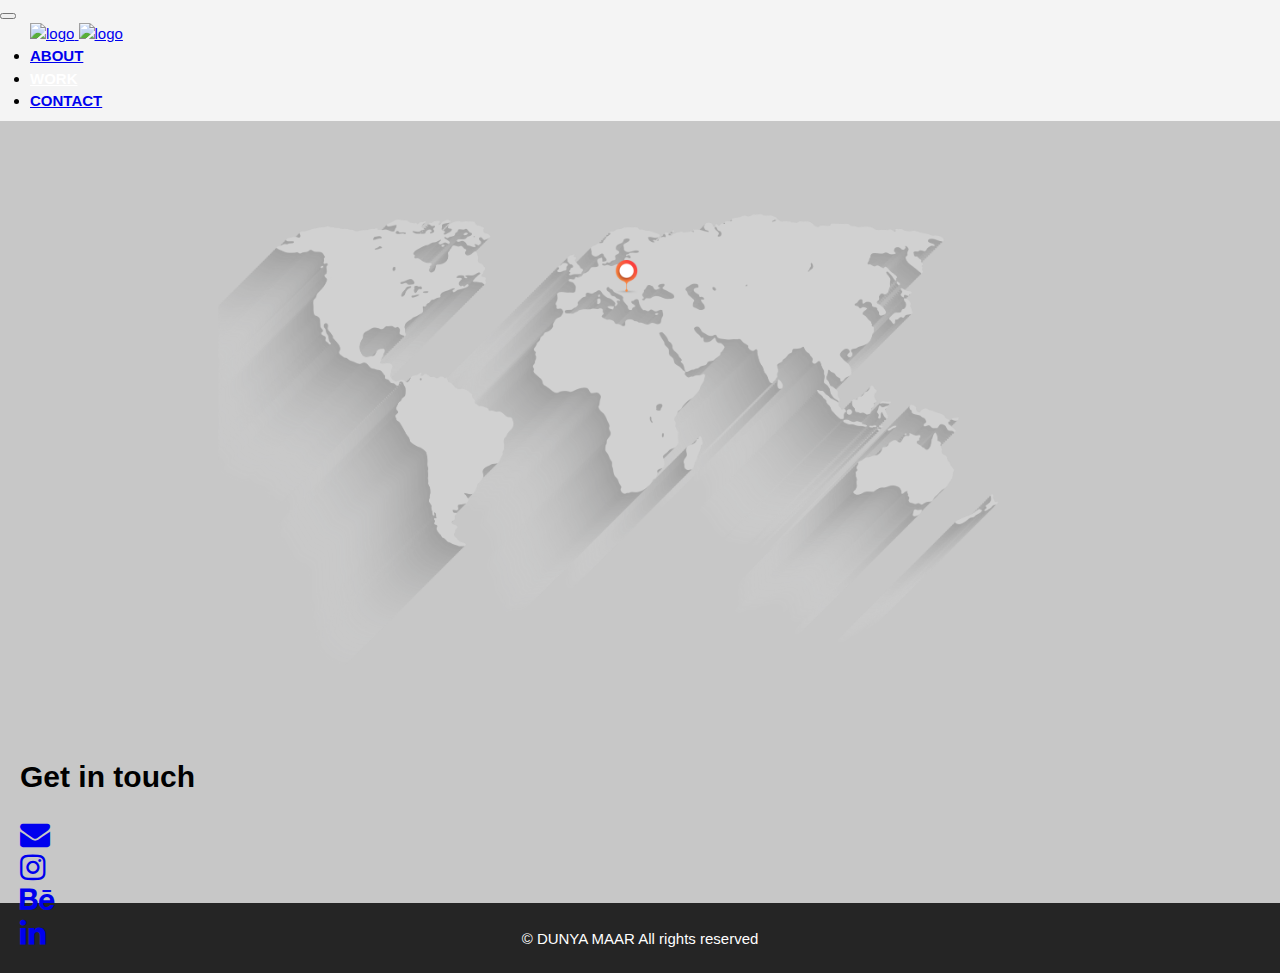
==== contact.html @ f792bfbf "fix" ====
<!DOCTYPE html>
<html lang="en">

<head>
  <meta charset="UTF-8">
  <meta name="viewport" content="width=device-width, initial-scale=1.0">
  <title>Dunya Maar</title>
  <link rel="stylesheet" href="./css/main.css" />
  <!-- CSS only -->
  <link rel="stylesheet" href="https://cdnjs.cloudflare.com/ajax/libs/font-awesome/4.7.0/css/font-awesome.min.css">

  <link rel="stylesheet" href="https://stackpath.bootstrapcdn.com/bootstrap/4.5.0/css/bootstrap.min.css"
    integrity="sha384-9aIt2nRpC12Uk9gS9baDl411NQApFmC26EwAOH8WgZl5MYYxFfc+NcPb1dKGj7Sk" crossorigin="anonymous">
</head>

<body>
  <!-- <header>
        <div class="container flex-container">
          <div id="branding">
            <img src="Assets/Informacije/Logo.png" alt="logo" width="10%"/>
          </div>
          <nav>
            <ul>
              <li class="current"><a href="index.html">About</a></li>
              <li><a href="work.html">Work</a></li>
              <li><a href="contact.html">Contact</a></li>
            </ul>
          </nav>
        </div>
      </header>
      <main class="main-content">
          Contact
      </main>
      <footer>
        <h3>&copy; DUNYA MAAR All rights reserved</h3>
    </footer> -->
  <nav class="navbar navbar-expand-lg navbar-dark bg-dark m-0 p-0">
    <button class="navbar-toggler" type="button" data-toggle="collapse" data-target="#navbarTogglerDemo01"
      aria-controls="navbarTogglerDemo01" aria-expanded="false" aria-label="Toggle navigation">
      <span class="navbar-toggler-icon"></span>
    </button>
    <div class="collapse navbar-collapse justify-content-between navbar-custom" id="navbarTogglerDemo01">
      <a class="navbar-brand" href="./index.html">
        <img src="/site/Assets/Informacije/Logo.png" alt="logo" height="126px" width="auto" />
        <img src="/site/Assets/Informacije/Pattern.png" alt="logo" height="86px" width="auto" />
      </a>
      <ul class="navbar-nav mt-2 mt-lg-0">
        <li class="nav-item">
          <a class="nav-link pl-4 pr-4" href="./index.html" id="about">About</a>
        </li>
        <li class="nav-item">
          <a class="nav-link pl-4 pr-4" href="./work.html" id="work">Work</a>
        </li>
        <li class="nav-item">
          <a class="nav-link pl-4 pr-4" href="./contact.html" tabindex="-1" id="contact">Contact</a>
        </li>
      </ul>
    </div>
  </nav>
  <main class="main-content-contact d-flex align-items-center flex-column">
    <div class="contact-main">
      <div class="hover-belgrade">
          <p>Belgrade, Serbia</p>
      </div>
    </div>  
    <div class="text-white">
      <h1>Get in touch</h1>
    </div>
    <div class="row mt-3">
        <div class="col mr-4" id="email"><a class="text-white" href="mailto:someone@dunyamaar@gmail.com"><i class="fa fa-envelope fa-2x"></i></a></div>
        <div class="col mr-4" id="instagram"><a class="text-white" href="https://www.behance.net/dunjamaar" target="_blank"><i class="fa fa-instagram fa-2x"></i></a></div>
        <div class="col mr-4" id="behence"><a class="text-white" href="https://www.instagram.com/dunjasappho/?hl=en" target="_blank"><i class="fa fa-behance fa-2x"></i></a></div>
        <div class="col mr-4" id="linkedin"><a class="text-white" href="https://www.linkedin.com/in/dunja-maar-6367921ab" target="_blank"><i class="fa fa-linkedin fa-2x"></i></a></div>
    </div>
  </main>
  <footer>
    <p>&copy; DUNYA MAAR All rights reserved</p>
  </footer>
  <script src="https://code.jquery.com/jquery-3.3.1.slim.min.js" integrity="sha384-q8i/X+965DzO0rT7abK41JStQIAqVgRVzpbzo5smXKp4YfRvH+8abtTE1Pi6jizo" crossorigin="anonymous"></script>
  <script src="https://cdnjs.cloudflare.com/ajax/libs/popper.js/1.14.7/umd/popper.min.js" integrity="sha384-UO2eT0CpHqdSJQ6hJty5KVphtPhzWj9WO1clHTMGa3JDZwrnQq4sF86dIHNDz0W1" crossorigin="anonymous"></script>
  <script src="https://stackpath.bootstrapcdn.com/bootstrap/4.3.1/js/bootstrap.min.js" integrity="sha384-JjSmVgyd0p3pXB1rRibZUAYoIIy6OrQ6VrjIEaFf/nJGzIxFDsf4x0xIM+B07jRM" crossorigin="anonymous"></script>
  <script src="./js/main.js"></script>
  <!-- <script src="https://kit.fontawesome.com/981f9c2744.js" crossorigin="anonymous"></script> -->

</body>

</html>
---- css/main.css ----
body{
    font: 15px/1.5 Myriad, Myriad,sans-serif;
    padding:0;
    margin:0;
    background-color:#f4f4f4;
  }

.container{
    width:80%;
    margin:auto;
    overflow:hidden;
}

.main-content{
    padding: 20px;
    background-color: #c7c7c7;
    min-height: calc(100vh - 158px) !important;
}
.main-content-contact{
    padding: 20px;
    background-color: #c7c7c7;
    height: calc(100vh - 158px) !important;
}


.img-grayscale{
  filter: grayscale(1);
}

.img-grayscale:hover{
  cursor: pointer;
  filter: grayscale(0);
}

.flex-container{
    display: flex;
    flex-direction: row;
    justify-content: space-between;
    align-items: center;
}

.navbar {
  min-height: 98px !important;
}
.navbar-custom {
  height: 98px;
  margin-left: 30px;
  margin-right: 30px;
}
ul{
    margin:0;
    padding:0;
  }

  .navbar-nav a {
    font-weight: 600;
    text-transform: uppercase;
  }
  .navbar-nav a:hover {
    color:  #ff9110 !important;
  }

/* grid */
.flex{
    display: flex;
}
.two-column-grid{
    display: grid;
    grid-template-columns: 1fr 1fr;
    grid-template-rows: 1fr;
}
.grid-flex-end{
    justify-content: flex-end;
}

.grid-flex-center-items{
    align-items: center;
}

.white{
    color: white;
}

.not-bold{
    font-weight: 400;
}

.font-x-large{
    font-size: 5em;
}
/* Header **/
header{
    background:#252525;
    color:#ffffff;
    padding-top:10px;
    min-height:50px;
  }
  
  header a{
    color:#ffffff;
    text-decoration:none;
    text-transform: uppercase;
    font-size:16px;
  }
  
  header li{
    float:left;
    display:inline;
    padding: 0 20px 0 20px;
  }
  
  header #branding{
    float:left;
  }
  
  header #branding h1{
    margin:0;
  }
  
  header nav{
    float:right;
    margin-top:10px;
  }
  
  header .highlight, header .current a{
    color:white;
    font-weight:bold;
  }
  
  header a:hover{
    color:#cccccc;
    font-weight:bold;
  }

  .hover-belgrade {
    position: absolute;
    left: 48%;
    top: 25%;
    width: 65px;
    height: 65px;
    opacity: 0;
  }
  .contact-main {
    background: url('../Assets/Contact/Mapa za contact.png');
    background-repeat: no-repeat;
    /* background-attachment: fixed; */
    background-size: 70%;
    background-position: 47% 25%;
    background-color: #c7c7c7;
    width: 100%;
    height: 80%;
  }
  .hover-belgrade:hover {
    opacity: 1;
    left: 46% !important;
    top: 20% !important;
    width: auto !important;

  }
  .hover-belgrade p {
    background: white;
    padding: 3px;

  }

  .color-active{
    color:  #ff9110 !important;
  }


/* FOOTER */

footer{
    text-align: center;
    background-color: #252525;
    color: white;
    min-height: 60px;
    padding-top:10px;
}
@media(max-width: 768px){
    header #branding,
    header nav,
    header nav li,
    
    header{
      padding-bottom:20px;
    }
  }

  /* Extra small devices (phones, 600px and down) */
@media only screen and (max-width: 600px) {
  .contact-main {
    background-size: 120% !important;
    height: 65%;
  }
}

/* Small devices (portrait tablets and large phones, 600px and up) */
@media only screen and (min-width: 600px) {
  .contact-main {
    background-size: 120% !important;
  }
}

/* Medium devices (landscape tablets, 768px and up) */
@media only screen and (min-width: 768px) {
  .contact-main {
    background-size: 100% !important;
  }
}

/* Large devices (laptops/desktops, 992px and up) */
@media only screen and (min-width: 992px) {
  .contact-main {
    background-size: 90% !important;
  }
}

/* Extra large devices (large laptops and desktops, 1200px and up) */
@media only screen and (min-width: 1200px) {
  .contact-main {
    background-size: 70% !important;
  }
}
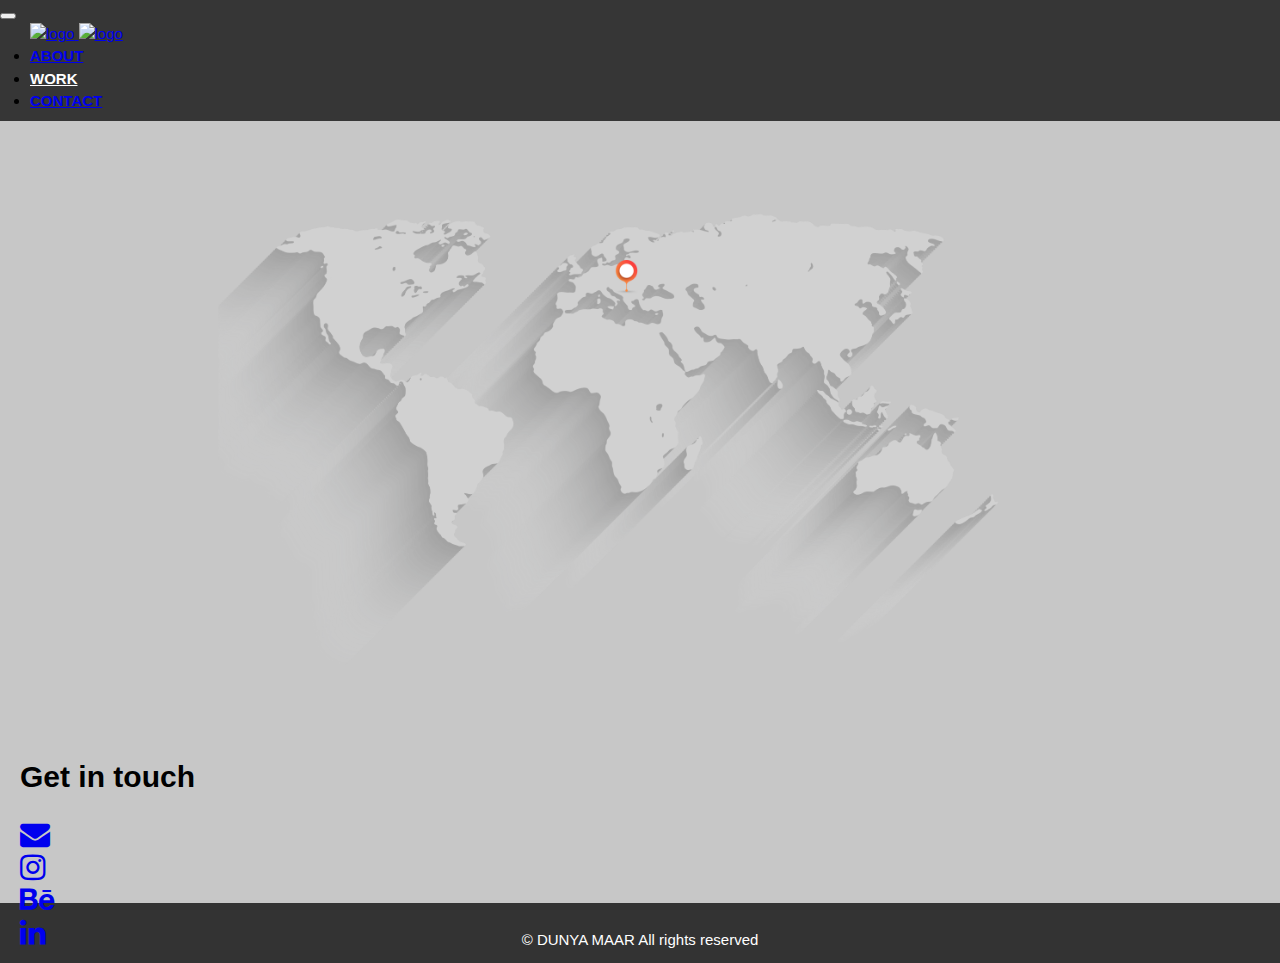
==== commit e130df0d: "nav footer" ====
--- a/contact.html
+++ b/contact.html
@@ -34,7 +34,7 @@
       <footer>
         <h3>&copy; DUNYA MAAR All rights reserved</h3>
     </footer> -->
-  <nav class="navbar navbar-expand-lg navbar-dark bg-dark m-0 p-0">
+  <nav class="navbar navbar-expand-lg navbar-dark   m-0 p-0">
     <button class="navbar-toggler" type="button" data-toggle="collapse" data-target="#navbarTogglerDemo01"
       aria-controls="navbarTogglerDemo01" aria-expanded="false" aria-label="Toggle navigation">
       <span class="navbar-toggler-icon"></span>
@@ -68,9 +68,9 @@
     </div>
     <div class="row mt-3">
         <div class="col mr-4" id="email"><a class="text-white" href="mailto:someone@dunyamaar@gmail.com"><i class="fa fa-envelope fa-2x"></i></a></div>
-        <div class="col mr-4" id="instagram"><a class="text-white" href="https://www.behance.net/dunjamaar" target="_blank"><i class="fa fa-instagram fa-2x"></i></a></div>
-        <div class="col mr-4" id="behence"><a class="text-white" href="https://www.instagram.com/dunjasappho/?hl=en" target="_blank"><i class="fa fa-behance fa-2x"></i></a></div>
-        <div class="col mr-4" id="linkedin"><a class="text-white" href="https://www.linkedin.com/in/dunja-maar-6367921ab" target="_blank"><i class="fa fa-linkedin fa-2x"></i></a></div>
+        <div class="col mr-4" id="instagram"><a class="text-white" href="https://www.instagram.com/dunjasappho/?hl=en" target="_blank"><i class="fa fa-instagram fa-2x"></i></a></div>
+        <div class="col mr-4" id="behence"><a class="text-white" href="https://www.behance.net/dunjamaar" target="_blank"><i class="fa fa-behance fa-2x"></i></a></div>
+        <div class="col" id="linkedin"><a class="text-white" href="https://www.linkedin.com/in/dunja-maar-6367921ab" target="_blank"><i class="fa fa-linkedin fa-2x"></i></a></div>
     </div>
   </main>
   <footer>
--- a/css/main.css
+++ b/css/main.css
@@ -10,7 +10,9 @@
     margin:auto;
     overflow:hidden;
 }
-
+nav {
+  background-color: #363636 !important;
+}
 .main-content{
     padding: 20px;
     background-color: #c7c7c7;
@@ -172,10 +174,16 @@
 
 footer{
     text-align: center;
-    background-color: #252525;
+    background-color: #333333;
     color: white;
     min-height: 60px;
-    padding-top:10px;
+    display: flex !important;
+    justify-content: center !important;
+    align-items: center !important;
+    /* padding-top:10px; */
+}
+footer p {
+  margin-bottom: 0 !important;
 }
 @media(max-width: 768px){
     header #branding,
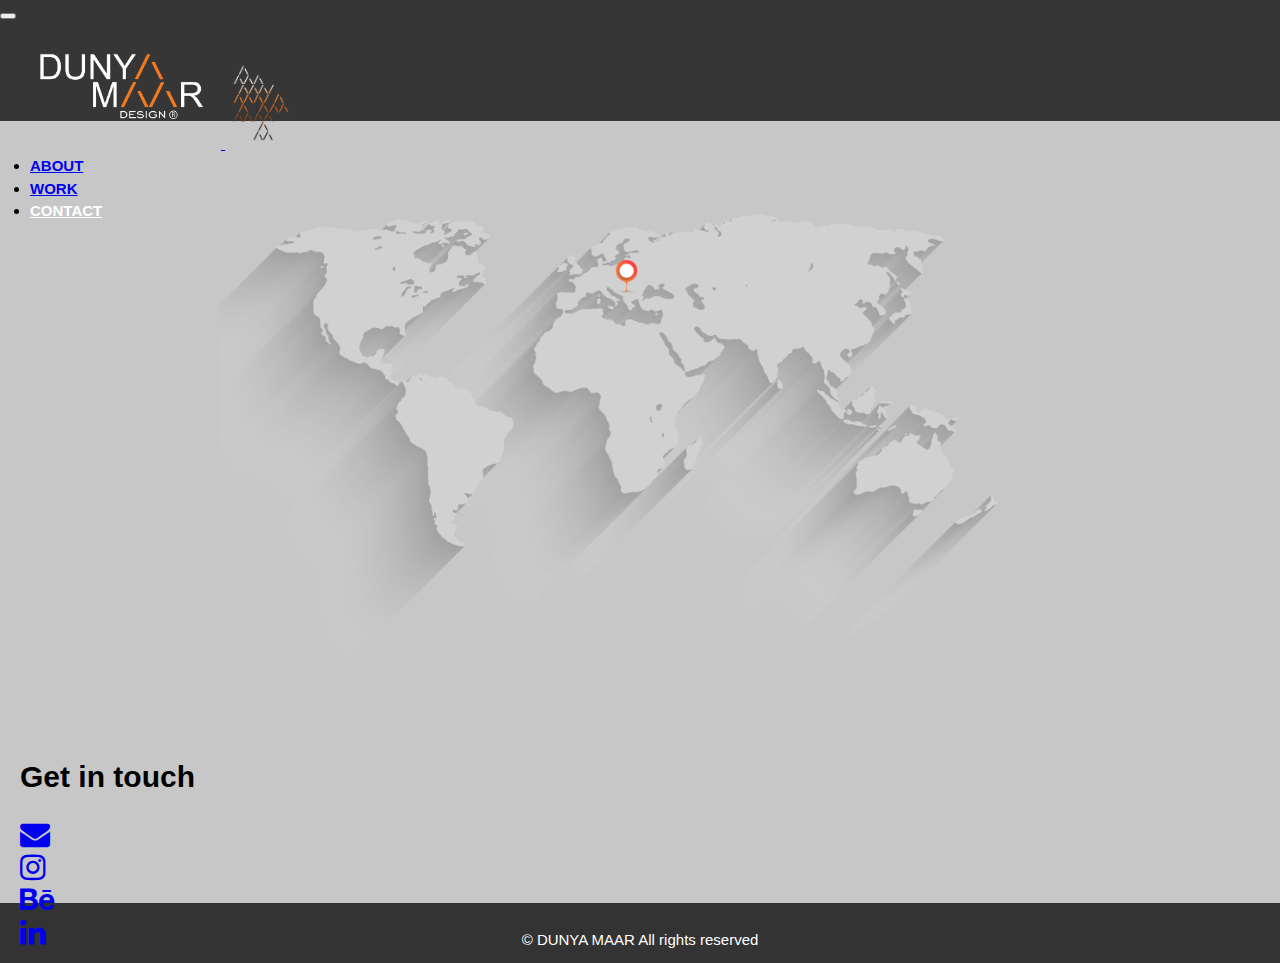
==== commit fb12c3fd: "Changes" ====
--- a/contact.html
+++ b/contact.html
@@ -41,8 +41,8 @@
     </button>
     <div class="collapse navbar-collapse justify-content-between navbar-custom" id="navbarTogglerDemo01">
       <a class="navbar-brand" href="./index.html">
-        <img src="/site/Assets/Informacije/Logo.png" alt="logo" height="126px" width="auto" />
-        <img src="/site/Assets/Informacije/Pattern.png" alt="logo" height="86px" width="auto" />
+        <img src="/Assets/Informacije/Logo.png" alt="logo" height="126px" width="auto" />
+        <img src="/Assets/Informacije/Pattern.png" alt="logo" height="86px" width="auto" />
       </a>
       <ul class="navbar-nav mt-2 mt-lg-0">
         <li class="nav-item">
--- a/css/main.css
+++ b/css/main.css
@@ -12,6 +12,61 @@
 }
 nav {
   background-color: #363636 !important;
+}
+
+.wrap {
+  position: relative;
+  width: 600px;
+  height: 300px;
+  margin: 0 auto;
+  box-shadow: 7px 7px 5px 0px rgba(0, 0, 0, 0.25);
+}
+
+.window {
+  overflow: hidden;
+  position: relative;
+  background: #222;
+}
+
+#carousel {
+  width: 10000px;
+  position: relative;
+  top: 0;
+  left: 0;
+}
+
+.slide {
+  height: 300px;
+  width: 500px;
+  cursor: pointer;
+  float: left;
+  display: flex;
+  flex-direction: column;
+  justify-content: center;
+}
+
+#prev, #next {
+  cursor: pointer;
+  position: absolute;
+  bottom: -40px;
+  font-size: 14pt;
+}
+
+#prev {
+  z-index: 100;
+  left: 0;
+}
+
+#next {
+  right: 0;
+  z-index: 100;
+}
+
+.transition {
+  transition: .7s;
+}
+.min-height{
+  min-height: calc(100vh - 158px);
 }
 .main-content{
     padding: 20px;
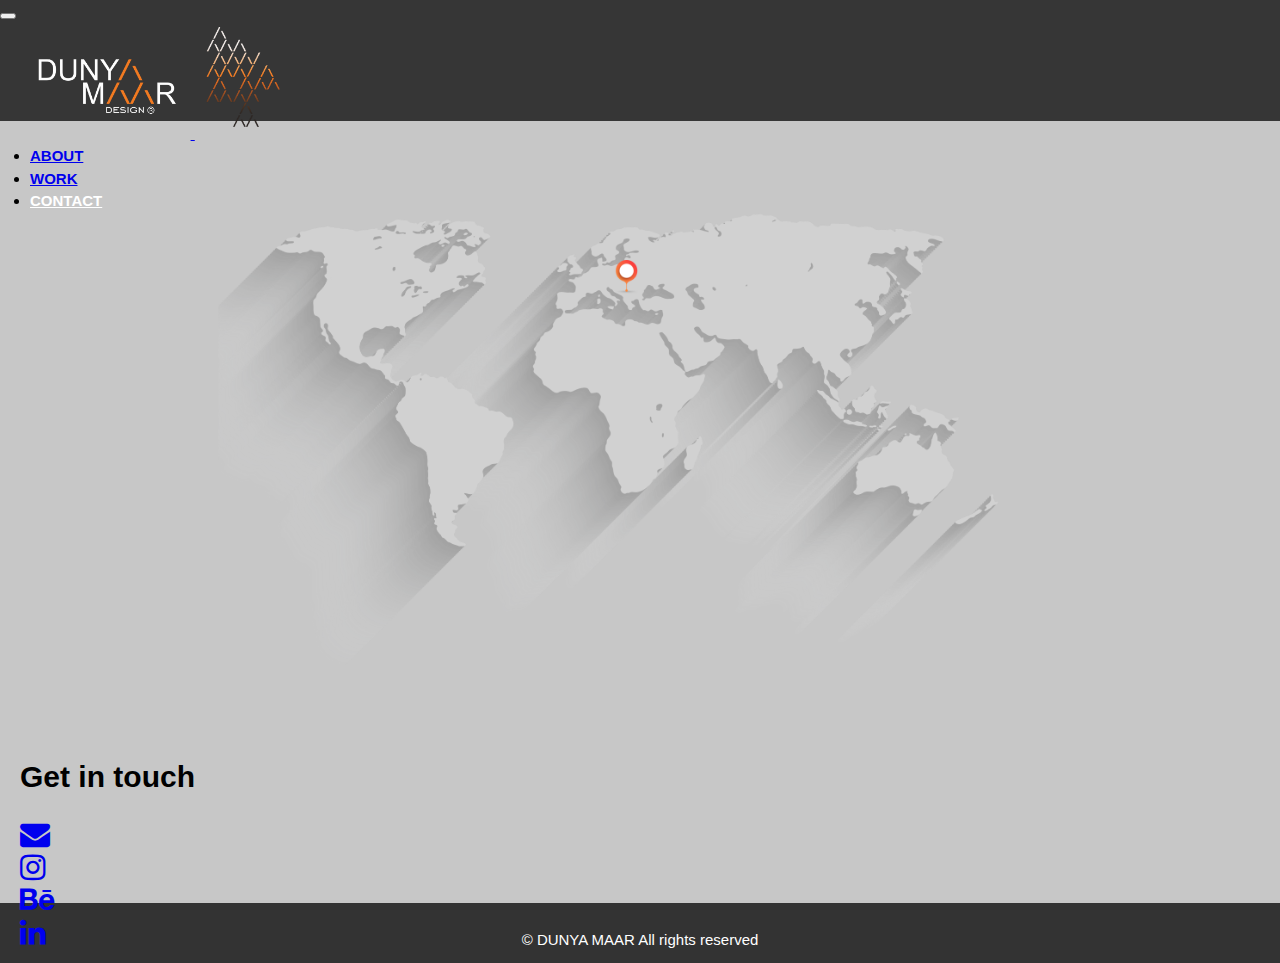
==== commit 54dbf06f: "logo" ====
--- a/contact.html
+++ b/contact.html
@@ -41,8 +41,8 @@
     </button>
     <div class="collapse navbar-collapse justify-content-between navbar-custom" id="navbarTogglerDemo01">
       <a class="navbar-brand" href="./index.html">
-        <img src="/Assets/Informacije/Logo.png" alt="logo" height="126px" width="auto" />
-        <img src="/Assets/Informacije/Pattern.png" alt="logo" height="86px" width="auto" />
+        <img src="/Assets/Informacije/Logo.png" alt="logo" height="106px" width="auto" />
+        <img src="/Assets/Informacije/Pattern.png" alt="logo" height="116px" width="auto" />
       </a>
       <ul class="navbar-nav mt-2 mt-lg-0">
         <li class="nav-item">
--- a/css/main.css
+++ b/css/main.css
@@ -58,6 +58,9 @@
 }
 
 #next {
+  display: flex !important;
+  flex-direction: row !important;
+  justify-content: flex-end !important;
   right: 0;
   z-index: 100;
 }
@@ -84,8 +87,48 @@
   filter: grayscale(1);
 }
 
+#son-speaker-text{
+  color: white;
+  position: absolute;
+  bottom: 0;
+  right: 82px;
+  display: none;
+}
+
+#stoop-station-text{
+  display: none;
+  position: absolute;
+  bottom: 52%;
+  right: 70%;
+}
+
+#pock-projector-text{
+  display: none;
+  position: absolute;
+  bottom: 0;
+  right: 70%;
+}
+
+.rotate-left{
+  transform: rotate(-90deg);
+}
+
+.rotate-right{
+  margin-right: -10px;
+  transform: rotate(90deg);
+}
+#bashta-garden-text{
+  color: white;
+  position: absolute;
+  bottom: 15px;
+  left:81px;
+  z-index: 1000;
+  display: none;
+}
+
 .img-grayscale:hover{
   cursor: pointer;
+  transition: .3s;
   filter: grayscale(0);
 }
 
@@ -224,7 +267,54 @@
     color:  #ff9110 !important;
   }
 
-
+  .gallery {
+
+    display: grid;
+    grid-template-columns: 1fr 2fr;
+    /* grid-gap: 1em; */
+    
+  }
+  .gallery2 {
+    display: grid;
+
+    grid-template-columns: 1fr 1fr 1fr;
+
+    /* grid-gap: 1em; */
+    
+  }
+
+  .gallery1 {
+    display: grid;
+    grid-auto-flow: row;
+    /* grid-gap: 1em; */
+    
+
+    grid-template-rows: 1fr 1fr;
+  }
+  .gallery3 {
+    display: grid;
+
+    grid-template-columns: 1fr 1fr;
+
+    /* grid-gap: 1em; */
+    
+  }
+  .pb-img {
+    padding-bottom: 1em;
+  }
+
+  .pr-img {
+    padding-right: 29px;
+  }
+  .mr-img {
+    margin-right: 3em;
+  }
+
+  .obj-fit {
+    object-fit: cover;
+    width: 100%;
+    height: 100%;
+  }
 /* FOOTER */
 
 footer{
@@ -256,6 +346,12 @@
     background-size: 120% !important;
     height: 65%;
   }
+  .content-work {
+    width: 100% !important;
+  }
+  .gallery, .gallery2 {
+    grid-template-columns: 1fr;
+  }
 }
 
 /* Small devices (portrait tablets and large phones, 600px and up) */
@@ -263,6 +359,12 @@
   .contact-main {
     background-size: 120% !important;
   }
+  .content-work {
+    width: 100% !important;
+  }
+  .gallery, .gallery2 {
+    grid-template-columns: 1fr;
+  }
 }
 
 /* Medium devices (landscape tablets, 768px and up) */
@@ -270,6 +372,12 @@
   .contact-main {
     background-size: 100% !important;
   }
+  .content-work {
+    width: 100% !important;
+  }
+  .gallery, .gallery2 {
+    grid-template-columns: 1fr;
+  }
 }
 
 /* Large devices (laptops/desktops, 992px and up) */
@@ -277,6 +385,10 @@
   .contact-main {
     background-size: 90% !important;
   }
+  .content-work {
+    width: 50% !important;
+  }
+  
 }
 
 /* Extra large devices (large laptops and desktops, 1200px and up) */
@@ -284,4 +396,39 @@
   .contact-main {
     background-size: 70% !important;
   }
+  .content-work {
+    width: 50% !important;
+  }
+  .gallery {
+
+    display: grid;
+    grid-template-columns: 1fr 2fr;
+    /* grid-gap: 1em; */
+    
+  }
+  .gallery2 {
+    display: grid;
+
+    grid-template-columns: 1fr 1fr 1fr;
+
+    /* grid-gap: 1em; */
+    
+  }
+
+  .gallery1 {
+    display: grid;
+    grid-auto-flow: row;
+    /* grid-gap: 1em; */
+    
+
+    grid-template-rows: 1fr 1fr;
+  }
+  .gallery3 {
+    display: grid;
+
+    grid-template-columns: 1fr 1fr;
+
+    /* grid-gap: 1em; */
+    
+  }
 }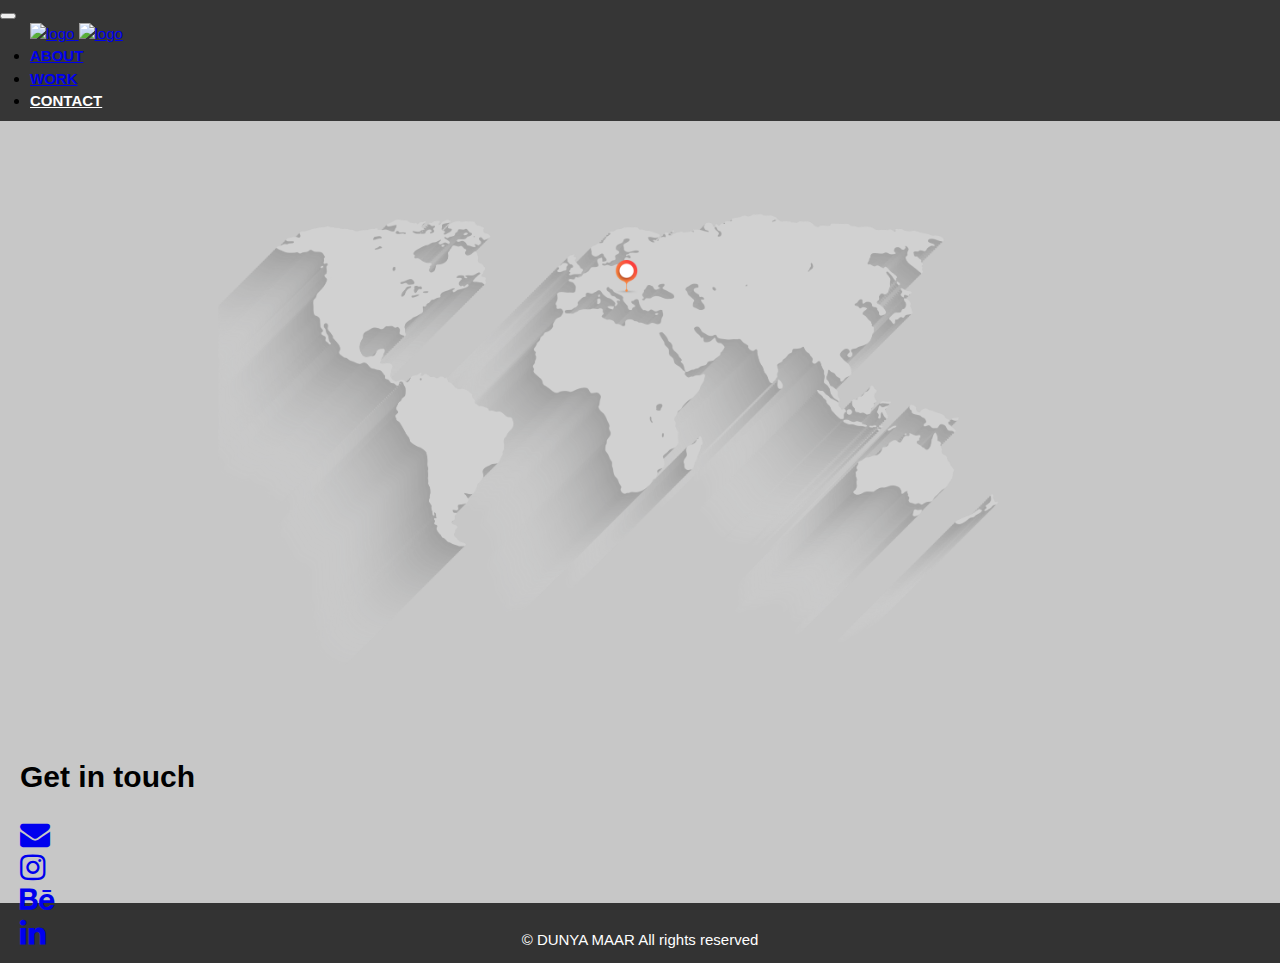
==== commit fa72159b: "added site" ====
--- a/contact.html
+++ b/contact.html
@@ -41,8 +41,8 @@
     </button>
     <div class="collapse navbar-collapse justify-content-between navbar-custom" id="navbarTogglerDemo01">
       <a class="navbar-brand" href="./index.html">
-        <img src="/Assets/Informacije/Logo.png" alt="logo" height="106px" width="auto" />
-        <img src="/Assets/Informacije/Pattern.png" alt="logo" height="116px" width="auto" />
+        <img src="/site/Assets/Informacije/Logo.png" alt="logo" height="106px" width="auto" />
+        <img src="/site/Assets/Informacije/Pattern.png" alt="logo" height="116px" width="auto" />
       </a>
       <ul class="navbar-nav mt-2 mt-lg-0">
         <li class="nav-item">
--- a/css/main.css
+++ b/css/main.css
@@ -13,61 +13,37 @@
 nav {
   background-color: #363636 !important;
 }
-
-.wrap {
-  position: relative;
-  width: 600px;
-  height: 300px;
-  margin: 0 auto;
-  box-shadow: 7px 7px 5px 0px rgba(0, 0, 0, 0.25);
-}
-
-.window {
-  overflow: hidden;
-  position: relative;
-  background: #222;
-}
-
-#carousel {
-  width: 10000px;
-  position: relative;
-  top: 0;
-  left: 0;
-}
-
-.slide {
-  height: 300px;
-  width: 500px;
-  cursor: pointer;
-  float: left;
+.about-me {
+  width: 35%;
+    font-size: 15px;
+    background-color: #0d0d0d;
+    color: white;
+    position: absolute;
+    margin-top: 131px;
+    padding: 10px;
+    height: 441px;
+}
+
+.slider-one{ width: 500px; height: 300px; margin: 100px auto; position: relative; top: 0; left: 0; right: 0; }
+
+.img{ text-align: center; line-height: 300px; width: 500px; top: 11px; position: absolute; font-size: 50px; font-family: 'Lobster', cursive; color: #fff; display: none; }
+.img.curry{ display: block; }
+.nav-one{
+  width: 50%;
+  margin: auto;
   display: flex;
-  flex-direction: column;
-  justify-content: center;
-}
-
-#prev, #next {
-  cursor: pointer;
-  position: absolute;
-  bottom: -40px;
-  font-size: 14pt;
-}
-
-#prev {
-  z-index: 100;
-  left: 0;
-}
-
-#next {
-  display: flex !important;
-  flex-direction: row !important;
-  justify-content: flex-end !important;
-  right: 0;
-  z-index: 100;
-}
-
+  justify-content: space-between;
+  padding-left: 2em;
+  padding-right: 2em;
+}
+.next a{
+  display: flex;
+  justify-content: flex-end;
+}
 .transition {
   transition: .7s;
 }
+
 .min-height{
   min-height: calc(100vh - 158px);
 }
@@ -90,23 +66,110 @@
 #son-speaker-text{
   color: white;
   position: absolute;
-  bottom: 0;
-  right: 82px;
+  bottom: 14em;
+  left: 36.5em;
+  z-index: 1000;
   display: none;
 }
 
 #stoop-station-text{
-  display: none;
-  position: absolute;
-  bottom: 52%;
-  right: 70%;
+  color: white;
+  display: none;
+  position: absolute;
+    bottom: 58%;
+    right: 40%;
+    z-index: 1000;
 }
 
 #pock-projector-text{
-  display: none;
-  position: absolute;
-  bottom: 0;
-  right: 70%;
+  color: white;
+  display: none;
+  position: absolute;
+    bottom: 23%;
+    right: 39%;
+    z-index: 1000;
+}
+
+#vr-fotka-text{
+  color: white;
+  display: none;
+  position: absolute;
+    z-index: 10000;
+    bottom: -94px;
+    left: 37.5em;
+}
+
+#jazzgoo-cezve-text{
+  color: #333;
+  display: none;
+  position: absolute;
+  z-index: 1000;
+  bottom: -96px;
+  left: 56.5em;
+}
+
+#lifesaver-text{
+  color: orangered;
+  display: none;
+  position: absolute;
+  z-index: 10000;
+  bottom: -147px;
+  left: 37.5em;
+}
+
+.animate-img{
+  animation-name: animate;
+  animation-duration: 1s;
+  animation-direction: normal;
+  animation-fill-mode: forwards;
+}
+
+.animate-img-reverse{
+  animation-name: animate2;
+  animation-duration: 1s;
+  animation-direction: normal;
+  animation-fill-mode: forwards;
+}
+
+.animate-div{
+  animation-name: animate3;
+  animation-duration: 1s;
+  animation-direction: normal;
+  animation-fill-mode: forwards;
+}
+
+
+@keyframes animate{
+  0% { transform: translate(0, 0px); }
+  50% { transform: translate(200, 0px);}
+  100% { transform: translate(421px, 0px);}
+}
+
+@keyframes animate2{
+  0% { transform: translate(421px, 0px); }
+  50% { transform: translate(200, 0px);}
+  100% { transform: translate(0px, 0px);}
+}
+
+@keyframes animate3{
+  0% { transform: translate(421px, 0px); }
+  50% { transform: translate(150px, 0px);}
+  100% { transform: translate(269px, 0px);}
+}
+
+@keyframes animate4{
+  0% { opacity: 1; }
+  50% { opacity: 0.5;}
+  100% { opacity: 0;}
+}
+#prirodno-1-text{
+  color: #333;
+  display: none;
+  position: absolute;
+  z-index: 10000;
+  bottom: -387px;
+  left: 56.5em;
+
 }
 
 .rotate-left{
@@ -120,8 +183,8 @@
 #bashta-garden-text{
   color: white;
   position: absolute;
-  bottom: 15px;
-  left:81px;
+  bottom: 145px;
+  right: 580px;
   z-index: 1000;
   display: none;
 }
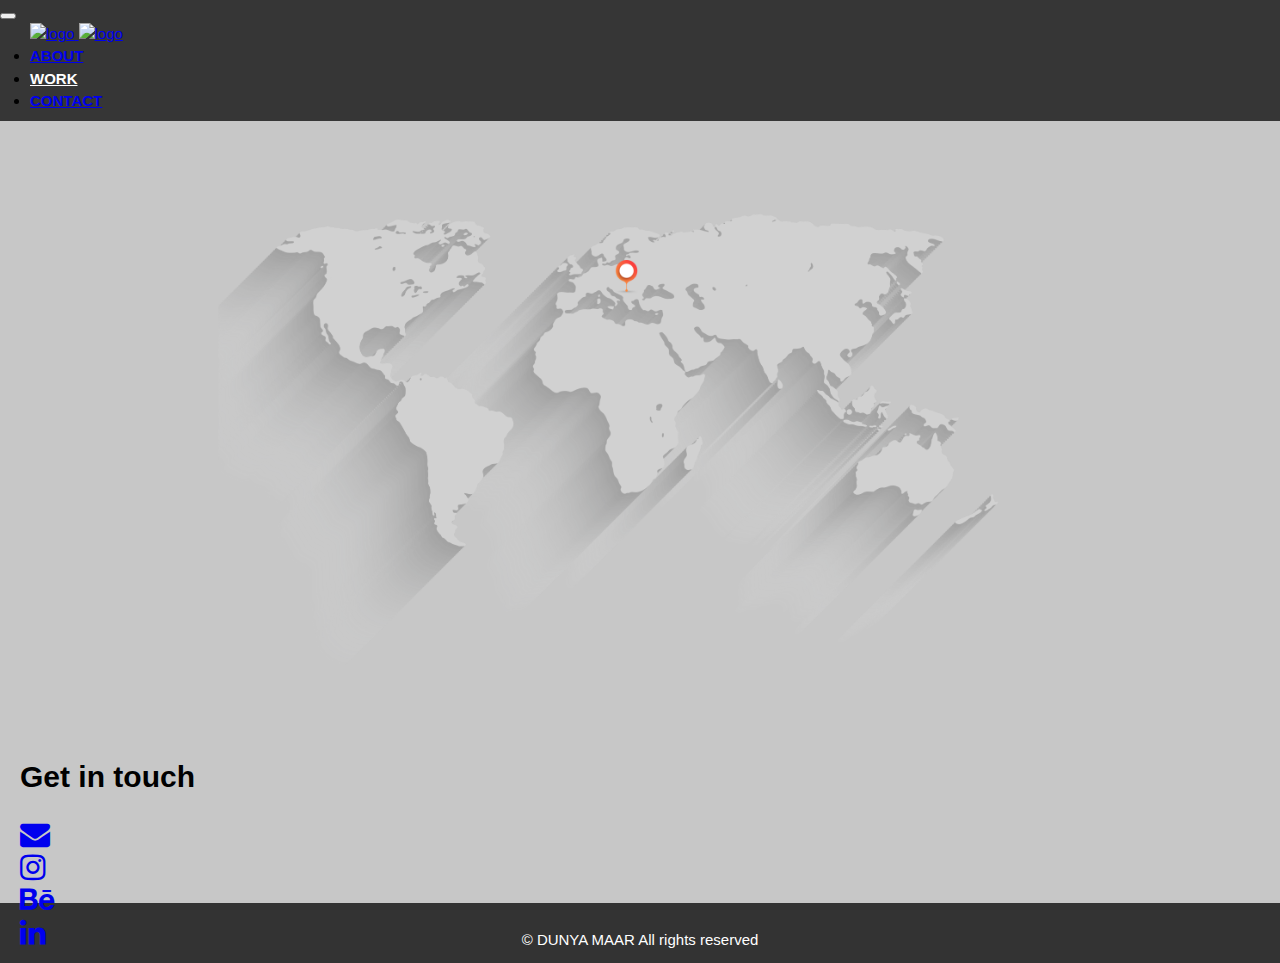
==== commit c4969ccc: "fix" ====
--- a/contact.html
+++ b/contact.html
@@ -57,7 +57,7 @@
       </ul>
     </div>
   </nav>
-  <main class="main-content-contact d-flex align-items-center flex-column">
+  <main class="main-content-contact d-flex align-items-center flex-column" style="background-color: #c7c7c7 !important;">
     <div class="contact-main">
       <div class="hover-belgrade">
           <p>Belgrade, Serbia</p>
--- a/css/main.css
+++ b/css/main.css
@@ -14,14 +14,14 @@
   background-color: #363636 !important;
 }
 .about-me {
-  width: 35%;
+  width: 33%;
     font-size: 15px;
     background-color: #0d0d0d;
     color: white;
     position: absolute;
-    margin-top: 131px;
+    margin-top: 0px;
     padding: 10px;
-    height: 441px;
+    height: 580px;
 }
 
 .slider-one{ width: 500px; height: 300px; margin: 100px auto; position: relative; top: 0; left: 0; right: 0; }
@@ -29,7 +29,7 @@
 .img{ text-align: center; line-height: 300px; width: 500px; top: 11px; position: absolute; font-size: 50px; font-family: 'Lobster', cursive; color: #fff; display: none; }
 .img.curry{ display: block; }
 .nav-one{
-  width: 50%;
+  width: 100%;
   margin: auto;
   display: flex;
   justify-content: space-between;
@@ -49,12 +49,12 @@
 }
 .main-content{
     padding: 20px;
-    background-color: #c7c7c7;
+    background-color: #e9e9e9;
     min-height: calc(100vh - 158px) !important;
 }
 .main-content-contact{
     padding: 20px;
-    background-color: #c7c7c7;
+    background-color: #ffffff;
     height: calc(100vh - 158px) !important;
 }
 
@@ -62,32 +62,39 @@
 .img-grayscale{
   filter: grayscale(1);
 }
-
+label {
+  font-size: 1.4em;
+}
 #son-speaker-text{
   color: white;
   position: absolute;
-  bottom: 14em;
-  left: 36.5em;
+  bottom: 5%;
+  left: 0;
   z-index: 1000;
   display: none;
+  width: 100%;
+  text-align: center;
+  padding-right: 10%;
 }
 
 #stoop-station-text{
   color: white;
   display: none;
   position: absolute;
-    bottom: 58%;
-    right: 40%;
+    top: 8%;   left: 5%;
     z-index: 1000;
+    width: 20%;
+  text-align: left;
 }
 
 #pock-projector-text{
   color: white;
   display: none;
   position: absolute;
-    bottom: 23%;
-    right: 39%;
+    bottom: 5%;   right: 0;
     z-index: 1000;
+    width: 100%;
+  text-align: center;
 }
 
 #vr-fotka-text{
@@ -95,26 +102,33 @@
   display: none;
   position: absolute;
     z-index: 10000;
-    bottom: -94px;
-    left: 37.5em;
+    bottom: 0;
+    top: 5%;
+    width: 100%;
+    height: 20%;
+  text-align: center;
 }
 
 #jazzgoo-cezve-text{
-  color: #333;
+  color: white;
   display: none;
   position: absolute;
   z-index: 1000;
-  bottom: -96px;
-  left: 56.5em;
+  top: 12%;
+  left: 0;
+  width: 100%;
+  text-align: center;
 }
 
 #lifesaver-text{
-  color: orangered;
+  color: white;
   display: none;
   position: absolute;
   z-index: 10000;
-  bottom: -147px;
-  left: 37.5em;
+  top: 5%;
+  left: 0;
+  width: 100%;
+  text-align: center;
 }
 
 .animate-img{
@@ -136,25 +150,28 @@
   animation-duration: 1s;
   animation-direction: normal;
   animation-fill-mode: forwards;
+  padding-top: 5em;
+  padding-left: 3em;
+  padding-right: 3em;
 }
 
 
 @keyframes animate{
   0% { transform: translate(0, 0px); }
   50% { transform: translate(200, 0px);}
-  100% { transform: translate(421px, 0px);}
+  100% { transform: translate(481px, 0px);}
 }
 
 @keyframes animate2{
-  0% { transform: translate(421px, 0px); }
+  0% { transform: translate(481px, 0px); }
   50% { transform: translate(200, 0px);}
   100% { transform: translate(0px, 0px);}
 }
 
 @keyframes animate3{
-  0% { transform: translate(421px, 0px); }
+  0% { transform: translate(481px, 0px); }
   50% { transform: translate(150px, 0px);}
-  100% { transform: translate(269px, 0px);}
+  100% { transform: translate(339px, 0px);}
 }
 
 @keyframes animate4{
@@ -162,13 +179,37 @@
   50% { opacity: 0.5;}
   100% { opacity: 0;}
 }
+
+@media screen and (max-width: 1650px) , screen and (max-height: 900px) {
+  .animate-div{
+    padding-left: 10px !important;
+  }
+  .about-me{
+    width: 33%;
+    font-size: 15px;
+    background-color: #0d0d0d;
+    color: white;
+    position: absolute;
+    margin-top: 0px;
+    padding: 10px;
+    height: 484px;
+  }
+  @keyframes animate3{
+    0% { transform: translate(481px, 0px); }
+    50% { transform: translate(150px, 0px);}
+    100% { transform: translate(345px, 0px);}
+  }
+}
 #prirodno-1-text{
-  color: #333;
+  color: white;
   display: none;
   position: absolute;
   z-index: 10000;
-  bottom: -387px;
-  left: 56.5em;
+  bottom: 5%;
+  padding-right: 10%;
+  left: 0;
+  width: 100%;
+  text-align: center;
 
 }
 
@@ -183,10 +224,13 @@
 #bashta-garden-text{
   color: white;
   position: absolute;
-  bottom: 145px;
-  right: 580px;
+  top: 6%;
+  right: 0;
   z-index: 1000;
   display: none;
+  width: 100%;
+  text-align: center;
+  
 }
 
 .img-grayscale:hover{
